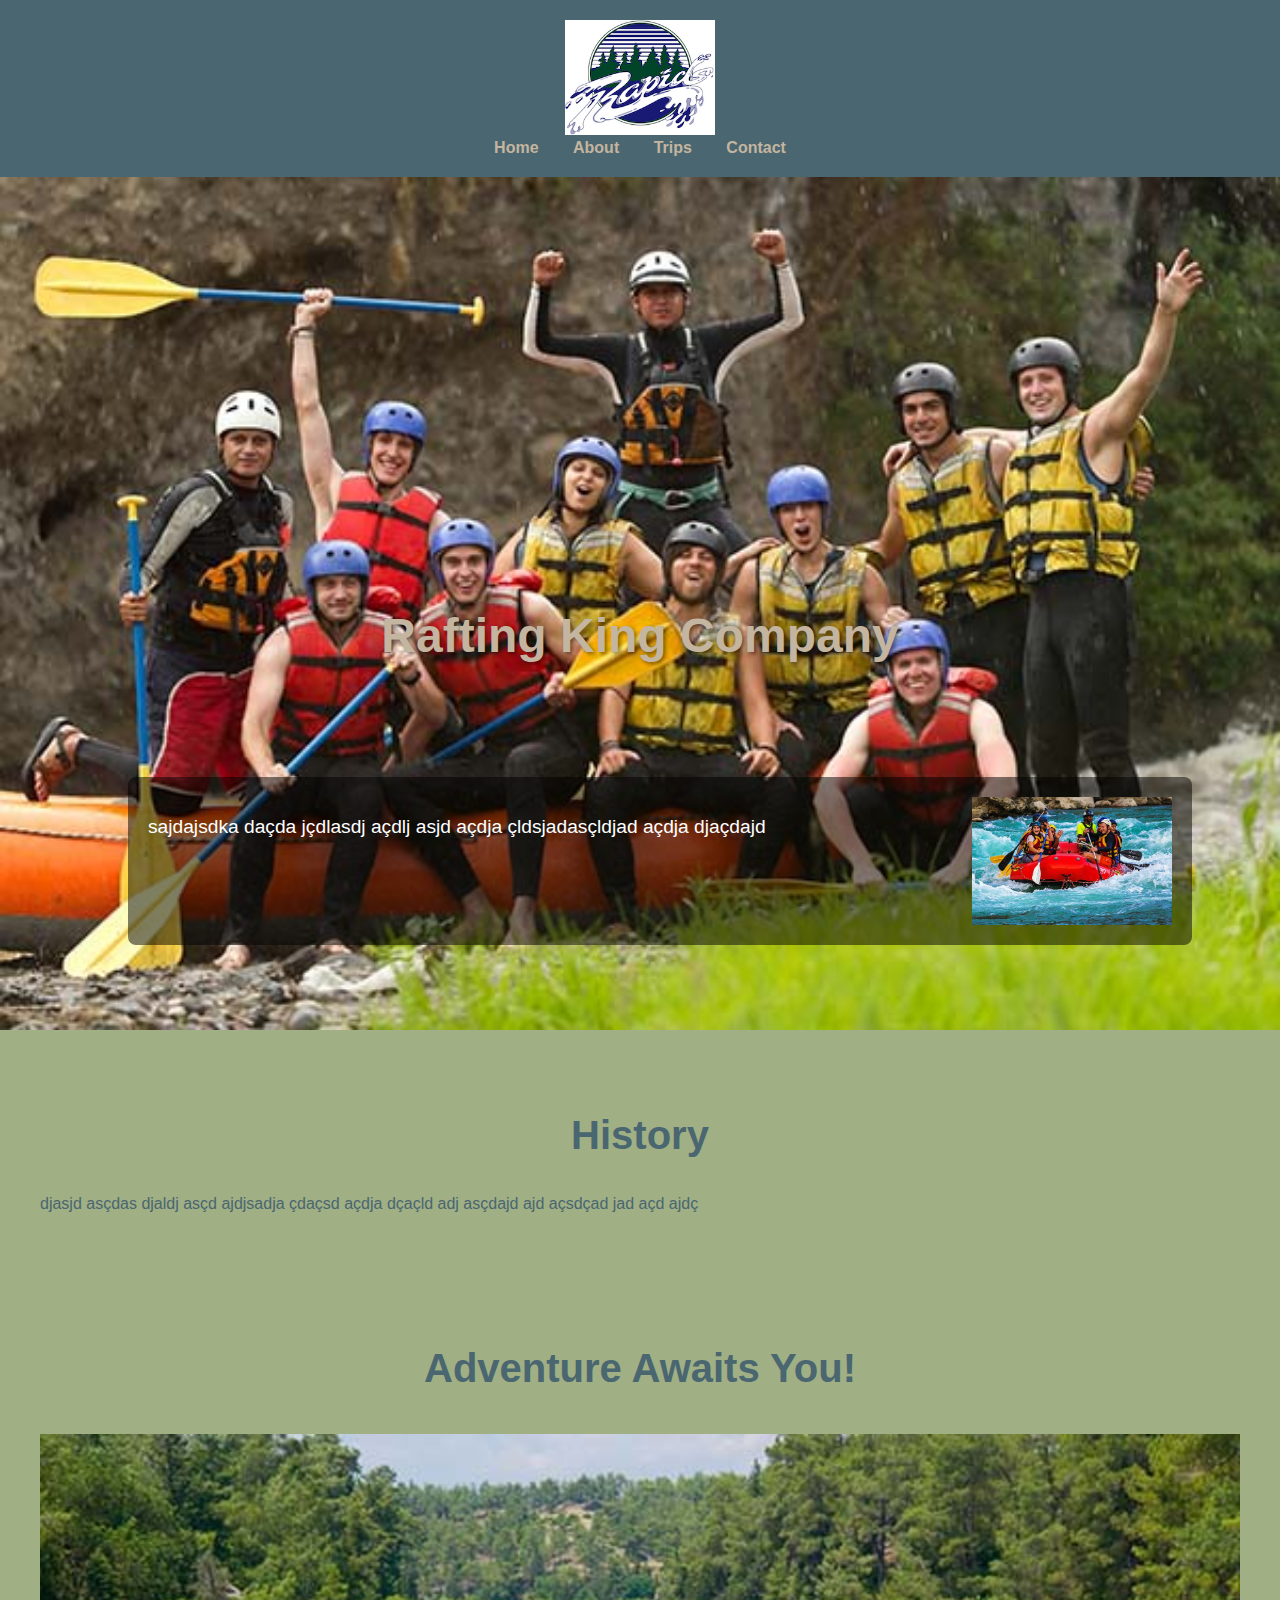
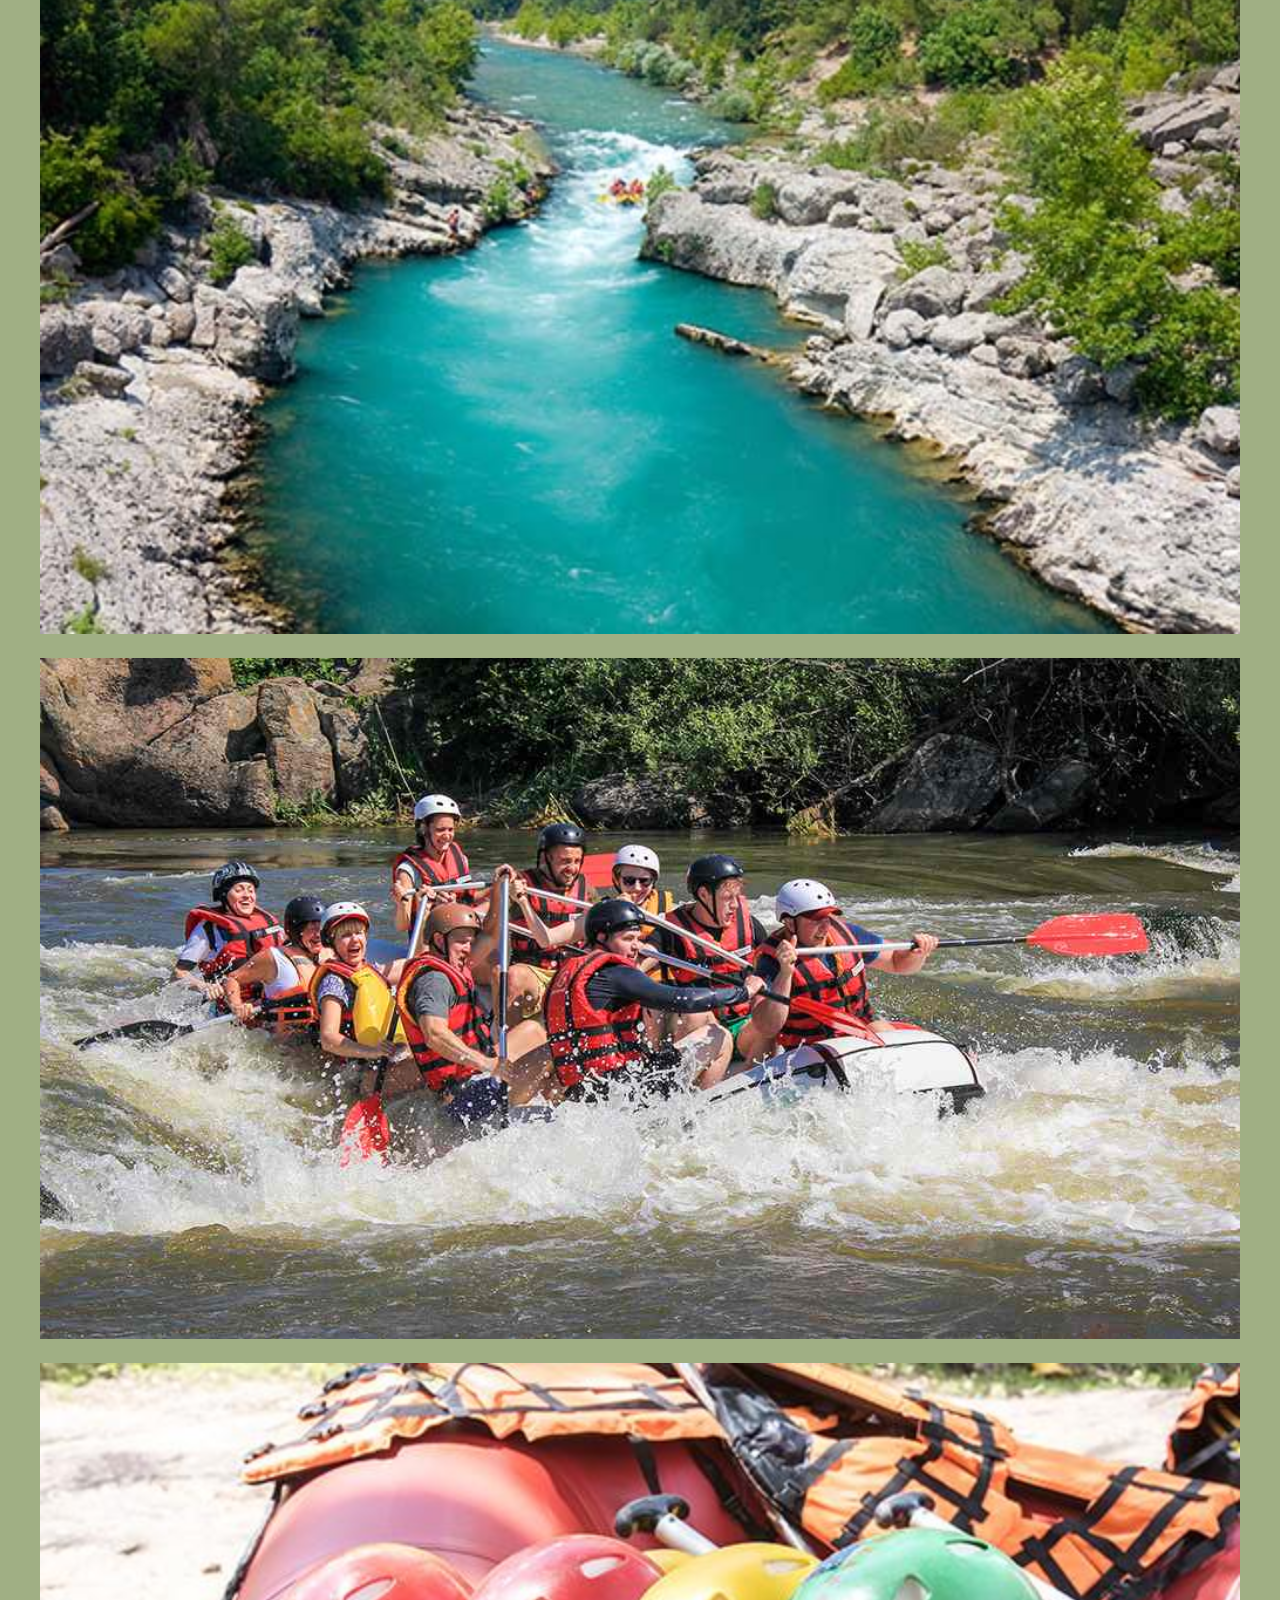
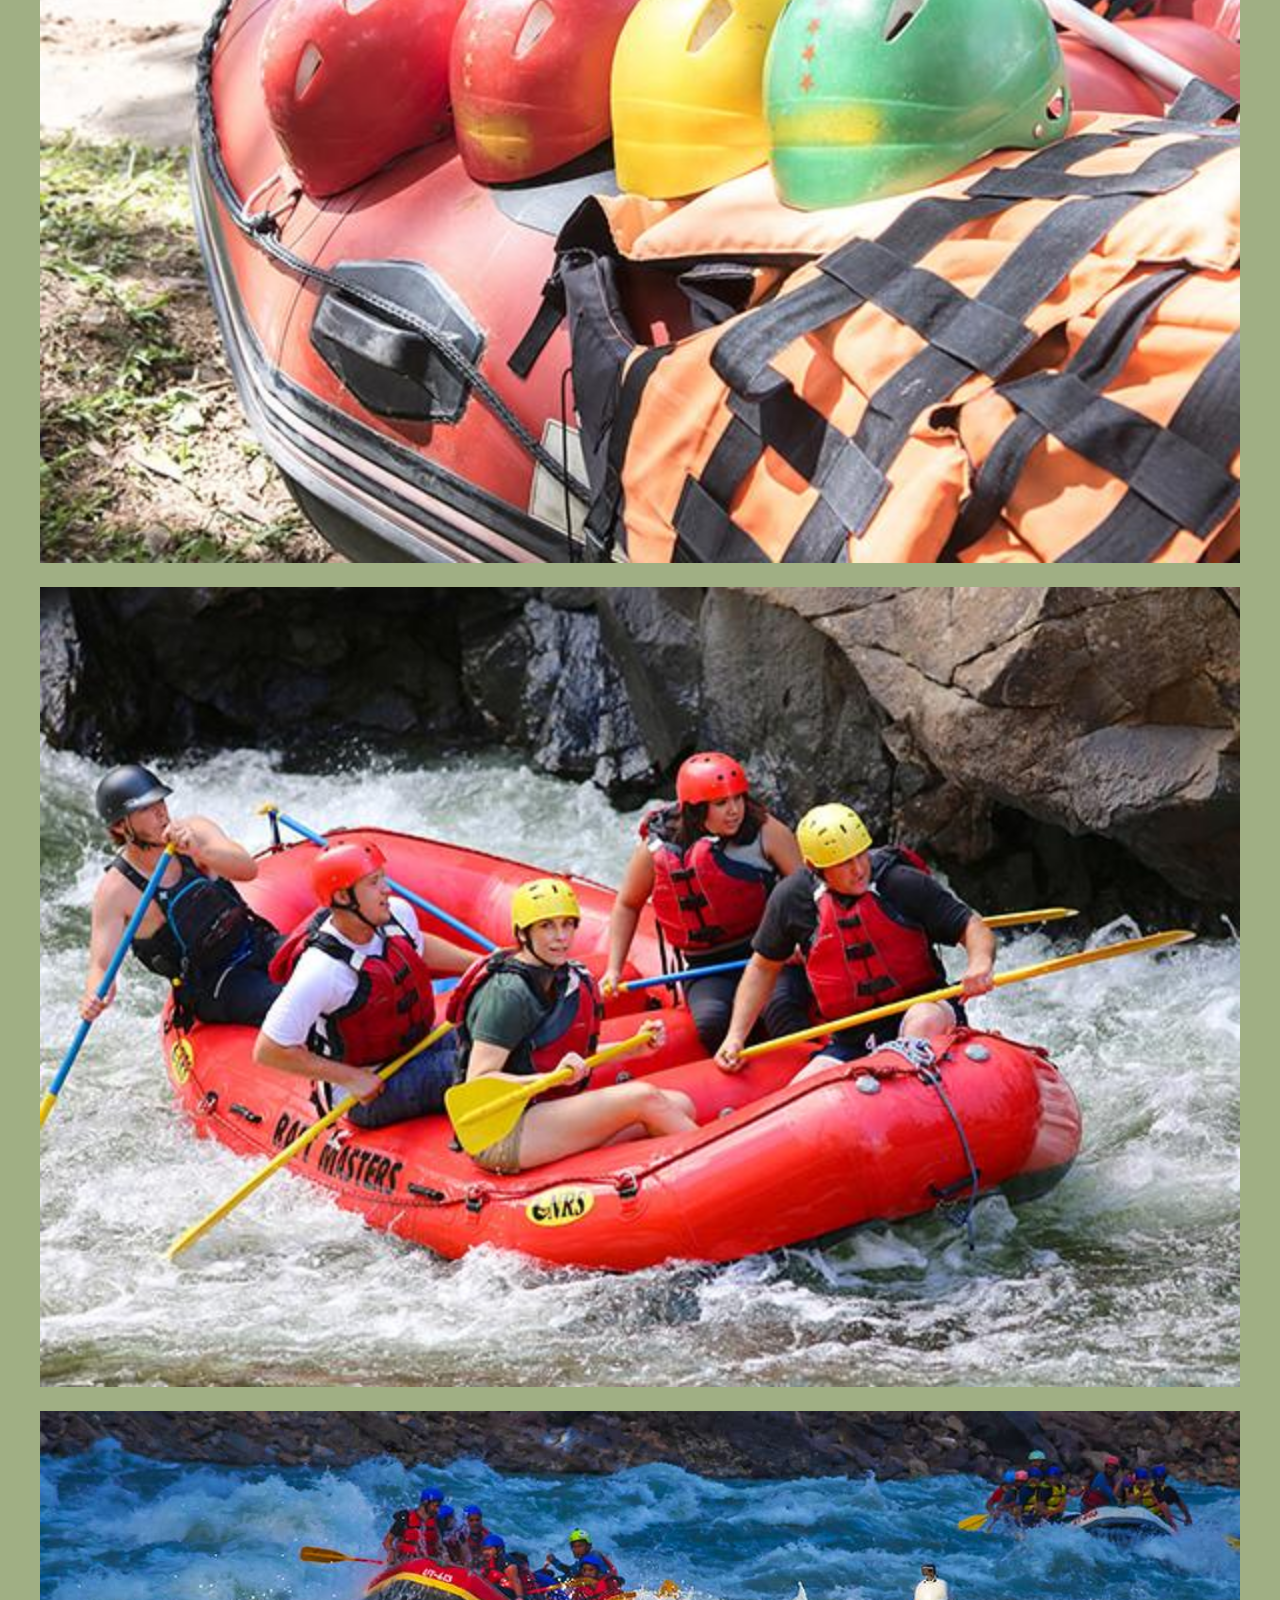
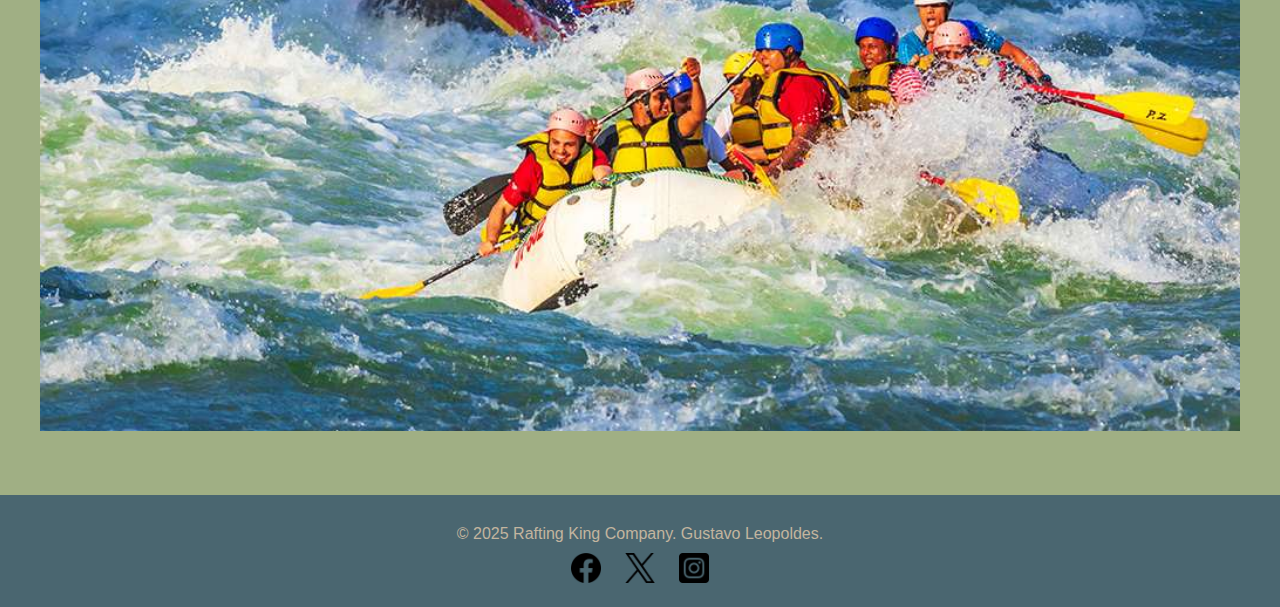
==== wwr/about.html @ 277bbf61 "test_site_week_3" ====
<!DOCTYPE html>
<html lang="en">
<head>
    <meta charset="UTF-8">
    <meta name="viewport" content="width=device-width, initial-scale=1.0">
    <title>About | Rafting King Company</title>

    <link rel="preconnect" href="https://fonts.googleapis.com">
    <link rel="preconnect" href="https://fonts.gstatic.com" crossorigin>
    <link href="https://fonts.googleapis.com/css2?family=Open+Sans:ital,wdth,wght@0,75,300..800;1,75,300..800&family=Smooch+Sans:wght@100..900&display=swap" rel="stylesheet">

    <link rel="stylesheet" href="styles/rafting.css">

</head>
<body>
    <header>
        <div class="logo-box">
            <img src="images/logo_raft.jpg" alt="Rafting King Company Logo">
        </div>
        
        <nav>
            <a href="index.html">Home</a>
            <a href="about.html">About</a>
            <a href="trips.html">Trips</a>
            <a href="contact.html">Contact</a>
        </nav>    
    </header>

    <main>
        <div class="hero">
            <img src="images/raft_img_2.jpg" alt="Rafting Adventure" class="hero-img">
            <h1>Rafting King Company</h1>
            <article>
                <img src="images/raft_img_3.jpg" alt="Happy Client" class="happy-client-img">
                <p> sajdajsdka daçda jçdlasdj açdlj asjd açdja çldsjadasçldjad açdja djaçdajd</p>
            </article>
        </div>

        <section>
            <h2>History</h2>
            <p>djasjd asçdas djaldj asçd ajdjsadja çdaçsd açdja dçaçld adj asçdajd ajd açsdçad jad açd ajdç</p>
        </section>

        <section>
            <h2>Adventure Awaits You!</h2>
            <img src="images/raft_img_1.jpg" alt="Rafting on a river">
            <img src="images/raft_img_4.jpg" alt="Team rafting">
            <img src="images/raft_img_5.jpg" alt="Happy rafting experience">
            <img src="images/raft_img_6.jpg" alt="Riding the rapids">
            <img src="images/raft_img_7.jpg" alt="Rafting group celebrating">
        </section>
    </main>

    <footer>
        <p>&copy; 2025 Rafting King Company. Gustavo Leopoldes.</p>

        <nav class="sociallinks">
            <a href="https://facebook.com">
                <img src="images/facebook_logo.png" alt="Facebook">
            </a>
            <a href="https://x.com">
                <img src="images/x_logo.png" alt="X">
            </a>
            <a href="https://instagram.com">
                <img src="images/insta_logo.png" alt="Instagram">
            </a>
        </nav>
    </footer>
</body>
</html>
---- wwr/styles/rafting.css ----
:root {
    --primary-color: #4A6670; 
    --secondary-color: #668F80; 
    --accent-color1: #A0AF84; 
    --accent-color2: #C3B59F; 

body {
    font-family: sans-serif;
    background-color: var(--accent-color1);
    margin: 0;
    padding: 0;
    color: var(--secondary-color);
}

header {
    background-color: var(--primary-color);
    padding: 20px;
    text-align: center;
}

header .logo-box img {
    width: 150px;
    height: auto;
}

nav a {
    color: var(--accent-color2);
    margin: 0 15px;
    font-weight: bold;
    text-decoration: none;
    font-family: var('Open Sans');
}

nav a:hover {
    color: var(--accent-color1);
}

.sociallinks a {
    margin: 0 10px;
}

.sociallinks a img {
    width: 30px;
    height: 30px;
}

.sociallinks a:hover img {
    transform: scale(1.1);
}

.sociallinks a {
    text-decoration: none;
}

.hero {
    position: relative;
    width: 100%;
    height: auto; 
    overflow: hidden;
}

.hero img {
    display: block;
    width: 100%;
    height: auto;
}

.hero h1 {
    position: absolute;
    top: 50%;
    left: 50%;
    transform: translate(-50%, -50%);
    font-family: var(--font-family-secondary);
    font-size: 3rem;
    color: var(--accent-color2);
    text-shadow: 2px 2px 4px rgba(0, 0, 0, 0.5);
}

.hero article {
    position: absolute;
    bottom: 10%;
    left: 10%;
    width: 80%;
    background-color: rgba(0, 0, 0, 0.5); 
    color: var(--text-color-light, #ffffff);
    padding: 20px;
    border-radius: 8px;
}

.hero article img {
    float: right;
    margin-left: 20px;
    max-width: 200px;
}

.hero article p {
    font-family: var(--font-family-primary);
    font-size: 1.2rem;
}

section {
    padding: 30px;
    margin: 20px auto;
    max-width: 1200px;
}

section h2 {
    font-family: var(--font-family-secondary);
    color: var(--primary-color);
    font-size: 2.5rem;
    text-align: center;
}

section p {
    font-family: var("Open Sans");
    font-size: 1rem;
    line-height: 1.6;
    color: var(--primary-color);
}

section img {
    width: 100%;
    height: auto;
    margin: 10px 0;
    display: inline-block;
}

footer {
    background-color: var(--primary-color);
    padding: 20px;
    text-align: center;
    color: var(--accent-color2); 
}

footer p {
    margin: 10px 0;
    font-family: var(--font-family-primary);
}
}
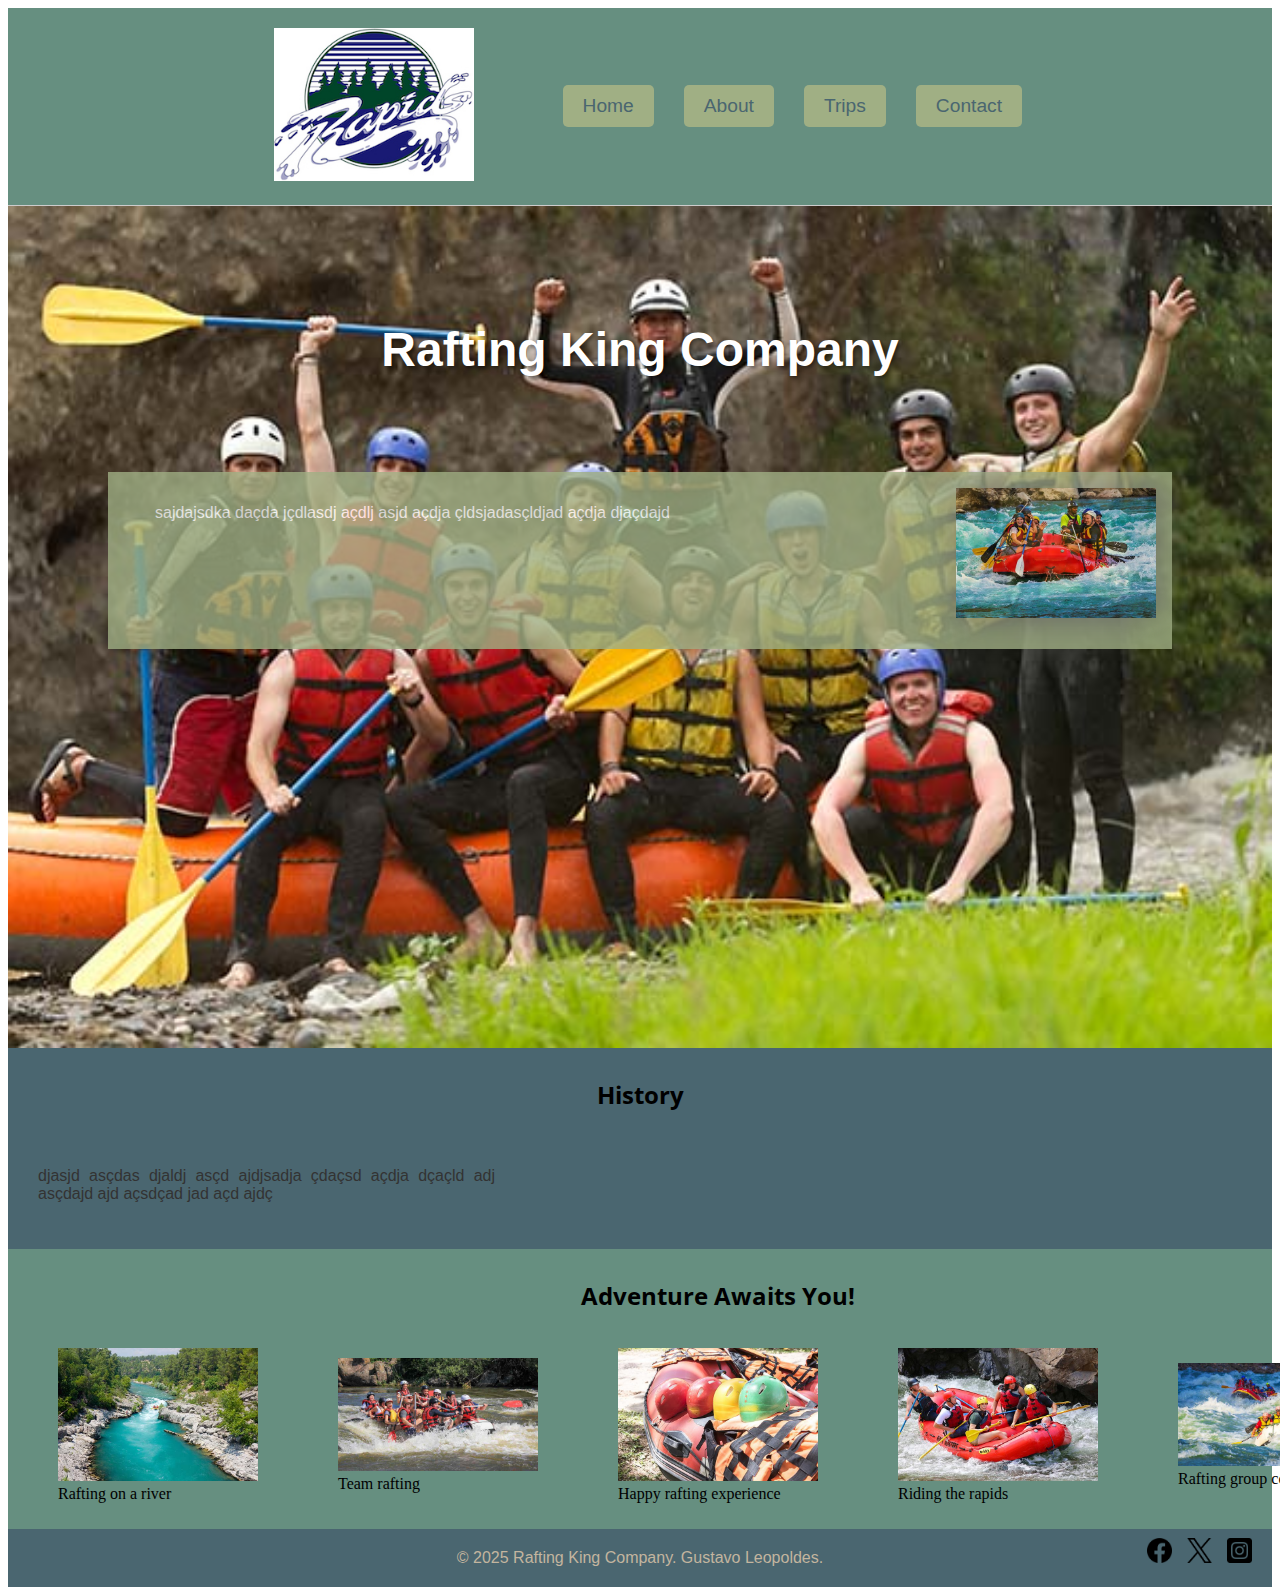
==== commit 32a2ac73: "fix_css" ====
--- a/wwr/about.html
+++ b/wwr/about.html
@@ -19,10 +19,12 @@
         </div>
         
         <nav>
-            <a href="index.html">Home</a>
-            <a href="about.html">About</a>
-            <a href="trips.html">Trips</a>
-            <a href="contact.html">Contact</a>
+            <ul class="navigation">
+                <li><a href="index.html">Home</a></li>
+                <li><a href="about.html">About</a></li>
+                <li><a href="trips.html">Trips</a></li>
+                <li><a href="contact.html">Contact</a></li>
+            </ul>    
         </nav>    
     </header>
 
@@ -33,21 +35,38 @@
             <article>
                 <img src="images/raft_img_3.jpg" alt="Happy Client" class="happy-client-img">
                 <p> sajdajsdka daçda jçdlasdj açdlj asjd açdja çldsjadasçldjad açdja djaçdajd</p>
+
             </article>
         </div>
 
-        <section>
+        <section class="section1">
             <h2>History</h2>
             <p>djasjd asçdas djaldj asçd ajdjsadja çdaçsd açdja dçaçld adj asçdajd ajd açsdçad jad açd ajdç</p>
         </section>
 
-        <section>
+        <section class="section2">
             <h2>Adventure Awaits You!</h2>
-            <img src="images/raft_img_1.jpg" alt="Rafting on a river">
-            <img src="images/raft_img_4.jpg" alt="Team rafting">
-            <img src="images/raft_img_5.jpg" alt="Happy rafting experience">
-            <img src="images/raft_img_6.jpg" alt="Riding the rapids">
-            <img src="images/raft_img_7.jpg" alt="Rafting group celebrating">
+            <figure>
+                <img src="images/raft_img_1.jpg" alt="Rafting on a river" width="200">
+                <figcaption>Rafting on a river</figcaption>
+            </figure>
+            <figure>
+                <img src="images/raft_img_4.jpg" alt="Team rafting" width="200">
+                <figcaption>Team rafting</figcaption>
+            </figure>
+            <figure>
+                <img src="images/raft_img_5.jpg" alt="Happy rafting experience" width="200">
+                <figcaption>Happy rafting experience</figcaption>
+            </figure>
+            <figure>
+                <img src="images/raft_img_6.jpg" alt="Riding the rapids" width="200">
+                <figcaption>Riding the rapids</figcaption>
+            </figure>
+            <figure>
+                <img src="images/raft_img_7.jpg" alt="Rafting group celebrating" width="200">
+                <figcaption>Rafting group celebrating</figcaption>
+            </figure>
+            
         </section>
     </main>
 
--- a/wwr/styles/rafting.css
+++ b/wwr/styles/rafting.css
@@ -4,137 +4,200 @@
     --secondary-color: #668F80; 
     --accent-color1: #A0AF84; 
     --accent-color2: #C3B59F; 
-
-body {
-    font-family: sans-serif;
+}
+
+h1, h2 {
+    font-family: 'sans-serif', 'Open Sans', cursive;
+}
+
+.hero img {
+    width: 100%;
+    display: block;
+    height: auto;
+    margin-bottom: 0px;
+    object-fit: cover;
+}
+
+.hero h1 {
+    position: absolute;
+    top: 10%;
+    left: 50%;
+    color: white;
+    font-size: 3rem;
+    font-family: sans-serif;
+    text-shadow: 2px 2px 4px rgba(0, 0, 0, 0.5);
+    transform: translateX(-50%);
+}
+
+div.hero {
+    position: relative;
+}
+
+div.hero article {
+    position: absolute;
+    top: 250px;
+    left: 100px;
+    right: 100px;
+    margin: 1rem auto;
+    background: var(--accent-color1);
+    padding: 1rem;
+    border: 1px solid rgb(0, 0, 0 / .1);
+    opacity: 80%;
+}
+
+div.hero article img {
+    float: right;
+    margin: 0 0 15px 15px;
+    border: 1px solid rgb(0, 0, 0 / .3);
+    box-shadow: 0 0 30px #777;
+    height: 130px;
+    width: 200px;
+}
+
+div.hero article p {
+    margin: 0 0 15px 15px;
+    padding: 1rem;
+    border: 1px solid rgb(0, 0, 0 / .1);
+    text-align: justify;
+    color: #fff; 
+}
+
+h2 {
+    position: relative;
+}
+
+p {
+    font-family: sans-serif;
+}
+
+a {
+    text-decoration: none;
+}
+
+header {
+    display: grid;
+    grid-template-columns: 1fr auto;
+    align-items: center;
+    justify-content: space-between;
+    padding: 20px 250px;
+    background-color: var(--secondary-color);
+    border-bottom: 1px solid #ccc;
+}
+
+header img {
+    margin: 0 0.25rem 0 1rem;
+    max-width: 200px;
+    height: auto;
+}
+
+.navigation {
+    display: grid;
+    grid-template-columns: repeat(4, auto);
+    gap: 30px;
+    margin-left: 20px;
+    list-style: none;
+    padding: 0;
+    font-family: sans-serif;
+}
+
+.navigation li {
+    display: flex;
+    justify-content: center;
+}
+
+.navigation a {
+    display: inline-block;
     background-color: var(--accent-color1);
-    margin: 0;
-    padding: 0;
+    color: var(--primary-color);
+    padding: 10px 20px;
+    text-decoration: none;
+    font-size: 1.2rem;
+    border-radius: 5px;
+    text-align: center;
+    transition: backgroud-color 0.3s;
+}
+
+.navigation a:hover {
     color: var(--secondary-color);
-}
-
-header {
+    font-weight: 700;
+    text-decoration: underline;
+}
+
+.section1 {
+    background-color: var(--primary-color);
+    display: grid;
+    grid-template-columns: 1fr 250px 1fr;
+    align-items: center;
+    justify-content: center;
+    padding: 10px;
+    margin: auto;
+}
+
+.section1 h2 {
+    display: flex;
+    grid-column: 1/4;
+    justify-content: center;
+    align-items: center;
+}
+
+.section1 img {
+    margin: 0 1rem 25rem 0; 
+    width: 230px;
+    height: auto;
+}
+
+.section1 p {
+    display: flex;
+    text-align: justify;
+    padding: 20px;
+    color: #333; 
+}
+
+.section2 {
+    background-color: var(--secondary-color);
+    display: grid;
+    grid-template-columns: 1fr 1fr 1fr 1fr 1fr;
+    justify-items: center; 
+    align-items: center;
+    padding: 10px;
+    margin: auto;
+}
+
+.section2 h2 {
+    display: flex;
+    grid-column: 1/6;
+    justify-content: center;
+    align-items: center;
+}
+
+footer {
+    position: relative;
+    display: grid;
+    grid-template-columns: 1fr; 
+    align-items: center;
+    justify-items: center;
     background-color: var(--primary-color);
     padding: 20px;
-    text-align: center;
-}
-
-header .logo-box img {
-    width: 150px;
-    height: auto;
-}
-
-nav a {
     color: var(--accent-color2);
-    margin: 0 15px;
-    font-weight: bold;
-    text-decoration: none;
-    font-family: var('Open Sans');
-}
-
-nav a:hover {
-    color: var(--accent-color1);
-}
-
-.sociallinks a {
-    margin: 0 10px;
-}
-
-.sociallinks a img {
-    width: 30px;
-    height: 30px;
-}
-
-.sociallinks a:hover img {
-    transform: scale(1.1);
-}
-
-.sociallinks a {
-    text-decoration: none;
-}
-
-.hero {
-    position: relative;
-    width: 100%;
-    height: auto; 
-    overflow: hidden;
-}
-
-.hero img {
-    display: block;
-    width: 100%;
-    height: auto;
-}
-
-.hero h1 {
-    position: absolute;
-    top: 50%;
-    left: 50%;
-    transform: translate(-50%, -50%);
-    font-family: var(--font-family-secondary);
-    font-size: 3rem;
+    text-align: center; 
+}
+
+footer p {
+    margin: 0;
+    font-family: sans-serif;
     color: var(--accent-color2);
-    text-shadow: 2px 2px 4px rgba(0, 0, 0, 0.5);
-}
-
-.hero article {
-    position: absolute;
-    bottom: 10%;
-    left: 10%;
-    width: 80%;
-    background-color: rgba(0, 0, 0, 0.5); 
-    color: var(--text-color-light, #ffffff);
-    padding: 20px;
-    border-radius: 8px;
-}
-
-.hero article img {
-    float: right;
-    margin-left: 20px;
-    max-width: 200px;
-}
-
-.hero article p {
-    font-family: var(--font-family-primary);
-    font-size: 1.2rem;
-}
-
-section {
-    padding: 30px;
-    margin: 20px auto;
-    max-width: 1200px;
-}
-
-section h2 {
-    font-family: var(--font-family-secondary);
-    color: var(--primary-color);
-    font-size: 2.5rem;
-    text-align: center;
-}
-
-section p {
-    font-family: var("Open Sans");
-    font-size: 1rem;
-    line-height: 1.6;
-    color: var(--primary-color);
-}
-
-section img {
-    width: 100%;
-    height: auto;
-    margin: 10px 0;
-    display: inline-block;
-}
-
-footer {
-    background-color: var(--primary-color);
-    padding: 20px;
-    text-align: center;
-    color: var(--accent-color2); 
-}
-
-footer p {
-    margin: 10px 0;
-    font-family: var(--font-family-primary);
-}
-}+    grid-column: 1 / -1; 
+}
+
+footer .sociallinks {
+    position: absolute; 
+    bottom: 20px; 
+    right: 20px; 
+    display: flex;
+    gap: 15px; 
+}
+
+footer .sociallinks a img {
+    width: 25px; 
+    height: auto;
+}
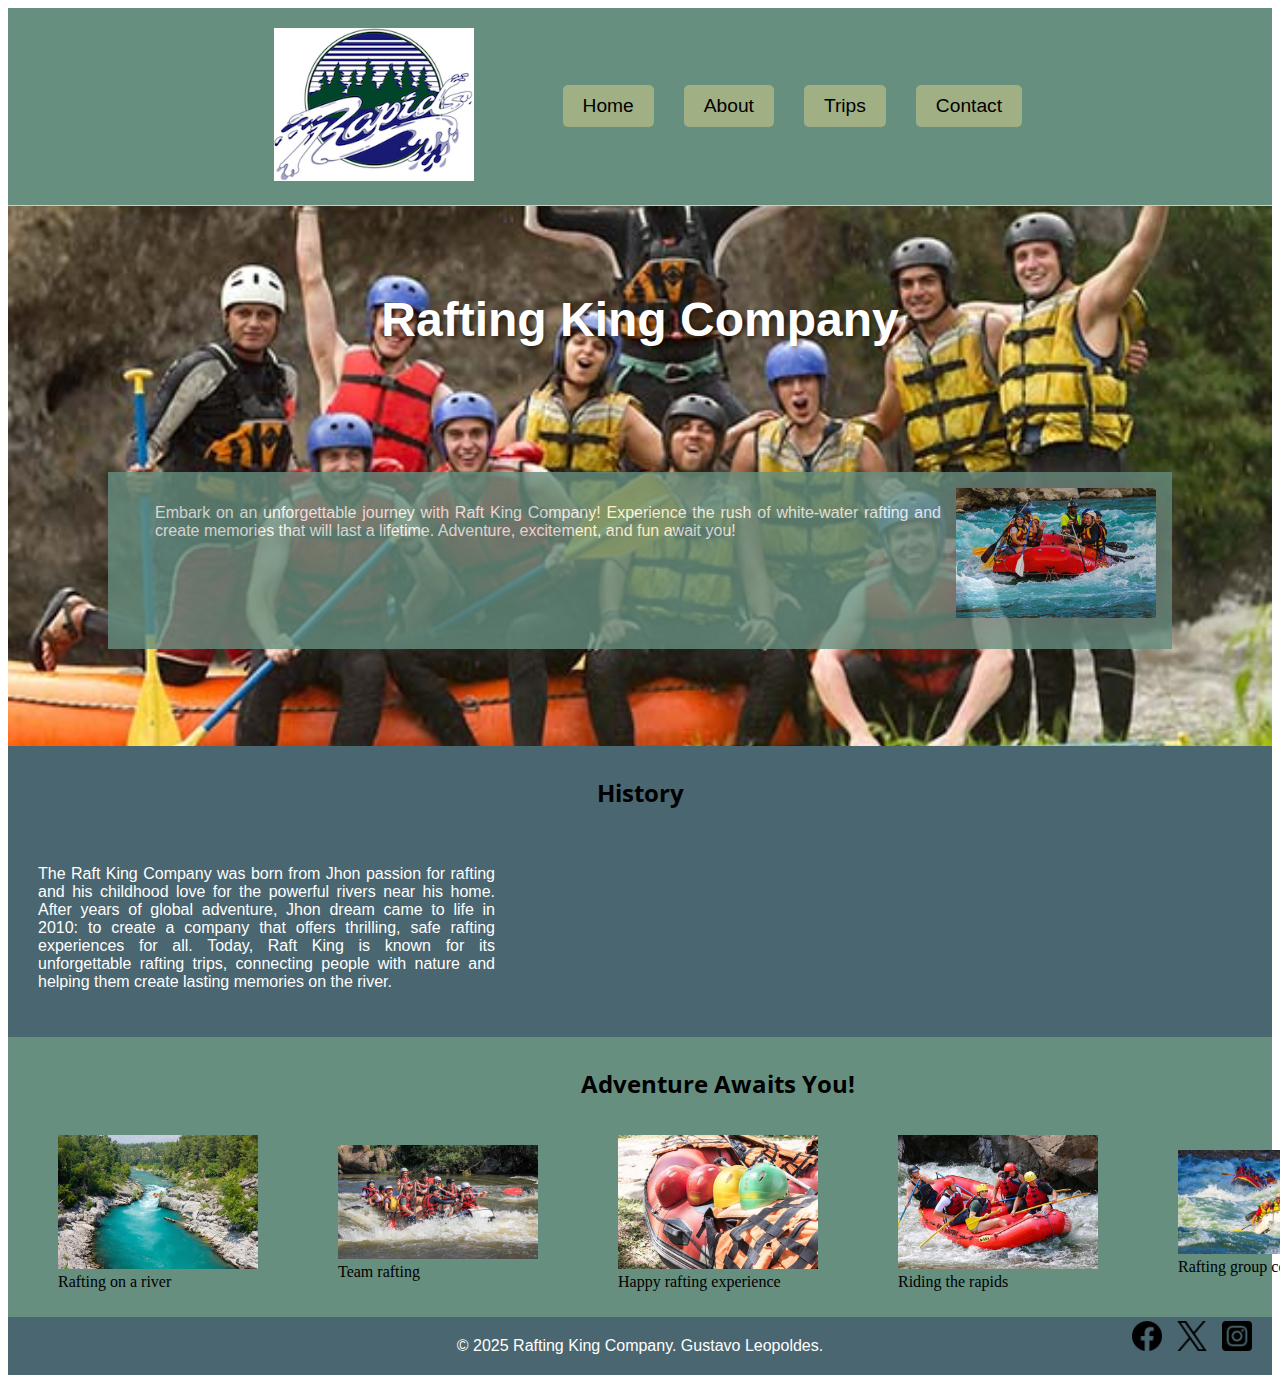
==== commit 62065be5: "update" ====
--- a/wwr/about.html
+++ b/wwr/about.html
@@ -3,7 +3,9 @@
 <head>
     <meta charset="UTF-8">
     <meta name="viewport" content="width=device-width, initial-scale=1.0">
-    <title>About | Rafting King Company</title>
+    <meta name="author" content="Gustavo Leopoldes">
+    <meta name="description" content="Rafting Company">
+    <title>Rafting King CompanyAbout | About Us</title>
 
     <link rel="preconnect" href="https://fonts.googleapis.com">
     <link rel="preconnect" href="https://fonts.gstatic.com" crossorigin>
@@ -34,14 +36,14 @@
             <h1>Rafting King Company</h1>
             <article>
                 <img src="images/raft_img_3.jpg" alt="Happy Client" class="happy-client-img">
-                <p> sajdajsdka daçda jçdlasdj açdlj asjd açdja çldsjadasçldjad açdja djaçdajd</p>
+                <p> Embark on an unforgettable journey with Raft King Company! Experience the rush of white-water rafting and create memories that will last a lifetime. Adventure, excitement, and fun await you!</p>
 
             </article>
         </div>
 
         <section class="section1">
             <h2>History</h2>
-            <p>djasjd asçdas djaldj asçd ajdjsadja çdaçsd açdja dçaçld adj asçdajd ajd açsdçad jad açd ajdç</p>
+            <p>The Raft King Company was born from Jhon passion for rafting and his childhood love for the powerful rivers near his home. After years of global adventure, Jhon dream came to life in 2010: to create a company that offers thrilling, safe rafting experiences for all. Today, Raft King is known for its unforgettable rafting trips, connecting people with nature and helping them create lasting memories on the river.</p>
         </section>
 
         <section class="section2">
--- a/wwr/styles/rafting.css
+++ b/wwr/styles/rafting.css
@@ -1,9 +1,10 @@
-
 :root {
     --primary-color: #4A6670; 
     --secondary-color: #668F80; 
     --accent-color1: #A0AF84; 
     --accent-color2: #C3B59F; 
+    --text-color: #000000;
+    --white: #ffffff;
 }
 
 h1, h2 {
@@ -22,7 +23,7 @@
     position: absolute;
     top: 10%;
     left: 50%;
-    color: white;
+    color: var(--white);
     font-size: 3rem;
     font-family: sans-serif;
     text-shadow: 2px 2px 4px rgba(0, 0, 0, 0.5);
@@ -39,7 +40,7 @@
     left: 100px;
     right: 100px;
     margin: 1rem auto;
-    background: var(--accent-color1);
+    background: var(--secondary-color); 
     padding: 1rem;
     border: 1px solid rgb(0, 0, 0 / .1);
     opacity: 80%;
@@ -59,7 +60,7 @@
     padding: 1rem;
     border: 1px solid rgb(0, 0, 0 / .1);
     text-align: justify;
-    color: #fff; 
+    color: var(--white); 
 }
 
 h2 {
@@ -108,19 +109,20 @@
 .navigation a {
     display: inline-block;
     background-color: var(--accent-color1);
-    color: var(--primary-color);
+    color: black;
     padding: 10px 20px;
     text-decoration: none;
     font-size: 1.2rem;
     border-radius: 5px;
     text-align: center;
-    transition: backgroud-color 0.3s;
+    transition: background-color 0.3s;
 }
 
 .navigation a:hover {
-    color: var(--secondary-color);
+    color: var(--text-color);
     font-weight: 700;
     text-decoration: underline;
+    background-color: var(--accent-color2); 
 }
 
 .section1 {
@@ -150,7 +152,7 @@
     display: flex;
     text-align: justify;
     padding: 20px;
-    color: #333; 
+    color: var(--white); 
 }
 
 .section2 {
@@ -178,14 +180,14 @@
     justify-items: center;
     background-color: var(--primary-color);
     padding: 20px;
-    color: var(--accent-color2);
+    color: var(--white); 
     text-align: center; 
 }
 
 footer p {
     margin: 0;
     font-family: sans-serif;
-    color: var(--accent-color2);
+    color: var(--white); 
     grid-column: 1 / -1; 
 }
 
@@ -198,6 +200,540 @@
 }
 
 footer .sociallinks a img {
-    width: 25px; 
+    width: 30px; 
     height: auto;
 }
+
+.contact-h1 {
+    display: block;
+    color: var(--primary-color);
+    text-align: center;
+    font-size: 2rem;  
+}
+
+.contact-information-box {
+    display: grid;
+    padding: 1rem;
+    max-width: 800px;
+    border: solid 2px var(--primary-color);
+    border-radius: 20px;
+    text-align: left;
+    align-items: center;
+}
+
+.information-box-container {
+    display: flex;
+    justify-content: center;
+}
+
+th {
+    text-align: left;
+    color: var(--primary-color);
+    font-size: 1.2em;
+}
+
+td {
+    text-align: left;
+    color: rgb(73, 72, 72);
+    font-size: 1.2em;
+}
+
+.map-container {
+    margin: 20px;
+    box-sizing: border-box;
+    display: flex;
+    justify-content: center; 
+    align-items: center;
+    margin-bottom: 60px;
+}
+
+.meet-the-team-header {
+    color: var(--primary-color);
+    text-align: center;
+}
+
+.employees-container {
+    display: flex;
+    justify-content:center;
+    flex-wrap: wrap;
+    gap: 100px;
+    max-width: 100%;
+}
+
+.employees-container img {
+    max-height: 174px;
+    border-color: #474444;
+    border-radius: 10px;
+}
+
+.employees-container figcaption {
+    color: var(--white); 
+    font-size: 1rem;
+    max-width: 15rem;
+    text-align: center;
+    background-color: #474444;
+    color: var(--white);
+}
+
+.meet-section {
+    padding: 10px;
+    box-shadow: 0 0 0 3px #ddd;
+    box-shadow:0 4px 8px #474444;
+    border-radius: 20px;
+    margin-bottom: 60px;
+}
+
+.client-form-container h2{
+    color: var(--primary-color);
+}
+
+.client-form-container {
+    border: 2px solid var(--primary-color);
+    padding: 20px;
+    max-width: 500px;
+}
+
+.name-container {
+    border: 0;
+    font-size: 1.2em;
+}
+
+.email-container {
+    border: 0;
+    font-size: 1.2em;
+}
+
+.input-name {
+    width: 100%;
+    max-width: 300px; 
+    height: 40px; 
+    padding: 10px; 
+    border: 1px solid #ccc; 
+    border-radius: 5px; 
+    box-sizing: border-box;
+}
+
+.input-email {
+    width: 100%;
+    max-width: 300px; 
+    height: 40px; 
+    padding: 10px; 
+    border: 1px solid #ccc; 
+    border-radius: 5px; 
+    box-sizing: border-box;
+}
+
+.contact-container {
+    width: 100%;
+    max-width: 300px;
+    padding: 10px;
+    border: 1px solid #ccc; 
+    border-radius: 5px; 
+    font-size: 1.2em;
+    margin: 20px;
+}
+
+.message-container  {
+    width: 100%;
+    max-width: 270px;
+    padding: 10px;
+    border: 1px solid #ccc; 
+    border-radius: 5px; 
+    font-size: 1.2em;
+}
+
+.suscribe-container {
+    border: 0;
+    font-size: 1.2em;
+}
+
+.button-container {
+    border: 0;
+}
+
+.button1{
+    width:10rem;
+    font-size: 1.2em;
+    height: 3rem;
+    border-radius: 5px;
+    background-color:  var(--primary-color);
+    color:var(--white);
+}
+
+.wireframe {
+    font-size: 1.0em;
+    color: var(--white);
+    text-align: center;
+    text-decoration: underline;
+}
+
+.home{
+    display: flex;
+    justify-content: flex-start;
+    align-items: flex-start;
+    flex-direction: row;
+}
+
+.home__main-img{
+    width: 100%;
+    position: relative;
+}
+
+.home__header{
+    color: var(--primary-color);
+    position: absolute;
+    margin-top: 70px;
+    font-size: 3rem;
+    z-index: 1;
+}
+
+.btn__container {
+    display: flex;
+    flex-direction: column;
+    justify-content: space-around;
+    align-items: center;
+    width: 1160px;
+    height: 200px;
+    position: absolute;
+    background-color:rgb(0, 0, 0, 0.3);
+    backdrop-filter: blur(20px);
+    top:400px;
+    padding: 50px;
+}
+
+.btn__container-title {
+    font-size: 2rem;
+    font-weight: 500;
+    letter-spacing: 2px;
+}
+
+.btn__container--book-it {
+    font-family: "Roboto",serif;
+    font-size: 1.5rem;
+    border: solid 2px var(--secondary-color);
+    border-radius: 50px;
+    padding: 10px 60px;
+    background-color: rgb(226, 4, 4);
+}
+
+.btn__container--book-it:hover { 
+    font-family: "Roboto",serif;
+    font-size: 1.5rem;
+    border: solid 2px var(--secondary-color);
+    border-radius: 50px;
+    padding: 10px 60px;
+    background-color:transparent;
+}
+
+.promos-container{
+    max-width: 1160px;
+    width: 100%;
+    flex-direction: row;
+    display: flex;
+    position: absolute;
+    z-index: 1;
+    top: 750px;
+    justify-content:space-evenly;
+    gap: 40px;
+}
+
+.promos-container__offerts-container {
+    display: flex;
+    width: 700px;
+    height: 400px;
+    background-color:transparent;
+    border-radius: 20px;
+    align-items: center;
+    border: solid 2px white;
+}
+
+.promos-container__left {
+    display: flex;
+    box-sizing: border-box;
+    padding: 10px;
+    flex-direction: column;
+    background-color: var(--primary-color);
+    width: 200px;
+    border-top-left-radius:18px;
+    border-bottom-left-radius:18px; 
+    height: 400px;
+    justify-content: center;
+    align-items: center;
+}
+
+.promos-container__left h2 {
+    font-size: 2.5rem;
+    text-align: center;
+}
+
+.promos-container__left p {
+    border-top: 1px solid white;
+    color: var(--white);
+    text-align: center;
+}
+
+.promos-container__right {
+    display: flex;
+    flex-direction: column;
+    border-top-right-radius: 18px;
+    border-bottom-right-radius: 18px;
+    background-color: rgb(0, 0, 0 , 0.6);
+    width: 100%;
+    height: 100%;
+    align-items:center;
+    backdrop-filter: blur(20px);
+}
+
+.btn__reclaim {
+    font-family: "Roboto",serif;
+    font-size: 1.5rem;
+    border: solid 2px var(--secondary-color);
+    border-radius: 50px;
+    padding: 7px 30px;
+    background-color: rgb(226, 4, 4);
+}
+
+.btn__reclaim:hover {
+    background-color: transparent;
+}
+
+.promos-container__newsletter-form {
+    display: flex;
+    flex-direction: column;
+    align-items: center;
+    justify-content: center;
+    width: 100%;
+    padding: 40px;
+    background-color: rgb(0, 0, 0 , 0.6);
+}
+
+.promos-container__newsletter-form h3 {
+    font-size: 2rem;
+    color: var(--primary-color);
+    text-align: center;
+}
+
+.promos-container__newsletter-form input {
+    width: 300px;
+    height: 40px;
+    font-size: 1.4rem;
+}
+
+.promos-container__newsletter-form button {
+    font-family: "Roboto",serif;
+    font-size: 1.5rem;
+    padding: 7px 30px;
+    border-radius: 50px;
+    background-color: rgb(226, 4, 4);
+    border: none;
+}
+
+.promos-container__newsletter-form button:hover {
+    background-color: transparent;
+    border: solid 2px var(--secondary-color);
+}
+
+.promos-container__newsletter-form .form-text {
+    margin-top: 5px;
+    font-size: 1rem;
+    font-weight: 400;
+    color: var(--primary-color);
+}
+
+.choose-adventure {
+    text-align: center;
+    background-color: var(--primary-color); 
+    padding: 30px 0;
+  }
+  
+  .choose-adventure h2 {
+    color: var(--white);
+    font-size: 2.5rem;
+    margin-bottom: 20px;
+  }
+  
+  .contact-btn {
+    background-color: var(--secondary-color);
+    color: var(--white);
+    font-size: 1.2rem;
+    padding: 10px 20px;
+    border: none;
+    border-radius: 5px;
+    cursor: pointer;
+    transition: background-color 0.3s;
+    position: sticky; 
+    top: 100%; 
+    margin-top: 20px;
+    z-index: 10;
+}
+
+.contact-btn:hover {
+    background-color: var(--accent-color1);
+}
+
+  .adventure-images {
+    display: grid;
+    grid-template-columns: repeat(3, 1fr);
+    gap: 20px;
+    padding: 40px 20px;
+  }
+  
+  .image-container {
+    position: relative;
+    text-align: center;
+  }
+  
+  .image-container img {
+    width: 100%;
+    height: 250px; 
+    object-fit: cover;
+    border-radius: 8px;
+    box-shadow: 0 0 15px rgba(0, 0, 0, 0.3);
+  }
+  
+  .image-container p {
+    position: absolute;
+    bottom: 10px;
+    left: 50%;
+    transform: translateX(-50%);
+    background-color: rgba(0, 0, 0, 0.5);
+    color: var(--white);
+    font-size: 1rem;
+    padding: 5px 10px;
+    border-radius: 5px;
+  }
+  
+  .trip-table {
+    padding: 40px 20px;
+  }
+  
+  table {
+    width: 100%;
+    border-collapse: collapse;
+    background-color: var(--secondary-color);
+    color: var(--white);
+  }
+  
+  th, td {
+    padding: 15px;
+    text-align: left;
+    font-size: 1.1rem;
+  }
+  
+  th {
+    background-color: var(--primary-color);
+  }
+  
+  tbody tr:nth-child(even) {
+    background-color: rgba(0, 0, 0, 0.1);
+  }
+  
+  tbody tr:hover {
+    background-color: var(--accent-color1);
+    cursor: pointer;
+  }
+  
+.hero {
+    position: relative;
+    width: 100%;
+    height: 60vh;
+    background-color: var(--primary-color); 
+}
+
+.hero img {
+    width: 100%;
+    height: 100%;
+    object-fit: cover;
+}
+
+.hero-content h1 {
+    color: var(--white); 
+    font-size: 2.5em;
+    margin: 0;
+    text-shadow: 2px 2px 8px rgba(0, 0, 0, 0.7); 
+    background-color: rgba(0, 0, 0, 0.5); 
+    padding: 20px;
+    border-radius: 8px;
+    position: absolute;
+    top: 50%;
+    left: 50%;
+    transform: translate(-50%, -50%); 
+    text-align: center;
+    width: 80%; 
+}
+
+.newsletter {
+    text-align: center;
+    padding: 40px 20px;
+    background-color: var(--accent-color2); 
+}
+
+.newsletter form {
+    display: inline-block;
+    margin-top: 20px;
+}
+
+.newsletter input {
+    margin: 10px;
+    padding: 10px;
+    width: 200px;
+    border: 1px solid var(--secondary-color);
+    border-radius: 4px;
+}
+
+.newsletter button {
+    padding: 10px 20px;
+    background-color: var(--secondary-color);
+    color: var(--white);
+    border: none;
+    border-radius: 4px;
+}
+
+.cta {
+    text-align: center;
+    padding: 40px 20px;
+    background-color: var(--accent-color1); 
+}
+
+.cta-button {
+    background-color: var(--primary-color);
+    padding: 10px 20px;
+    color: var(--white);
+    text-decoration: none;
+    font-weight: bold;
+    border-radius: 4px;
+}
+
+.cta-button:hover {
+    background-color: var(--secondary-color); 
+}
+
+.grid {
+    display: grid;
+    grid-template-columns: 1fr 1fr;
+    gap: 20px;
+    padding: 40px 20px;
+}
+
+.grid-item {
+    text-align: center;
+}
+
+.grid-item img {
+    width: 100%;
+    height: 300px; 
+    object-fit: cover; 
+    border-radius: 8px;
+}
+
+.grid-item h3 {
+    margin-top: 15px;
+    font-size: 1.2em;
+    color: var(--primary-color); 
+}
+
+.grid-item p {
+    margin-top: 10px;
+    font-size: 1em;
+    color: var(--secondary-color); 
+}
